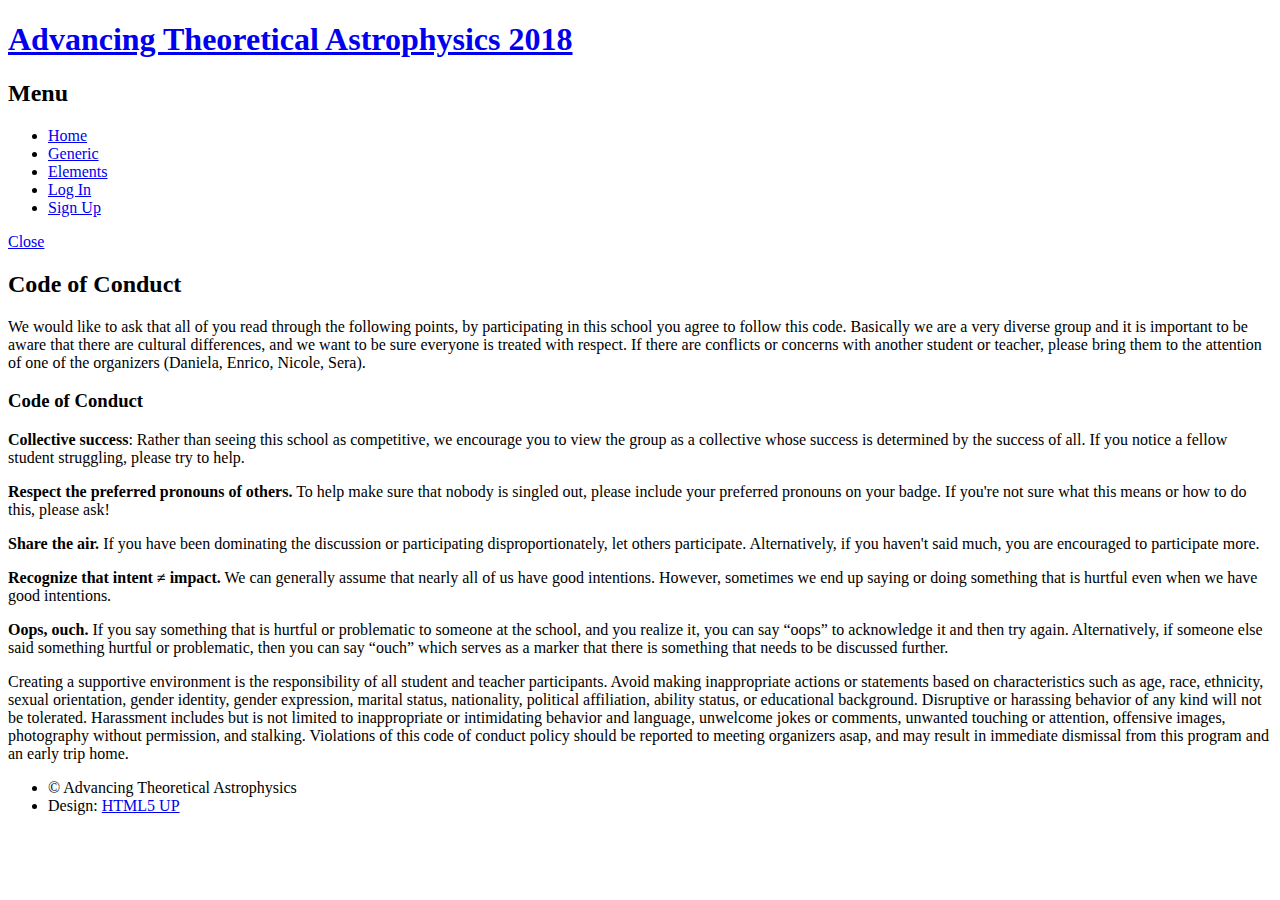
==== code-of-conduct.html @ 88ed9253 "Updated code of conduct" ====
<!DOCTYPE HTML>
<!--
	Solid State by HTML5 UP
	html5up.net | @n33co
	Free for personal and commercial use under the CCA 3.0 license (html5up.net/license)
-->
<html>
	<head>
		<title>Code of Conduct - Advancing Theoretical Astrophysics</title>
		<meta charset="utf-8" />
		<meta name="viewport" content="width=device-width, initial-scale=1" />
		<!--[if lte IE 8]><script src="assets/js/ie/html5shiv.js"></script><![endif]-->
		<link rel="stylesheet" href="assets/css/main.css" />
		<!--[if lte IE 9]><link rel="stylesheet" href="assets/css/ie9.css" /><![endif]-->
		<!--[if lte IE 8]><link rel="stylesheet" href="assets/css/ie8.css" /><![endif]-->
	</head>
	<body>

		<!-- Page Wrapper -->
			<div id="page-wrapper">

				<!-- Header -->
					<header id="header">
						<h1><a href="index.html">Advancing Theoretical Astrophysics 2018</a></h1>
						<!--
                                                    <nav>
							<a href="#menu">Menu</a>
						</nav>
                                                -->
					</header>

				<!-- Menu -->
					<nav id="menu">
						<div class="inner">
							<h2>Menu</h2>
							<ul class="links">
								<li><a href="index.html">Home</a></li>
								<li><a href="generic.html">Generic</a></li>
								<li><a href="elements.html">Elements</a></li>
								<li><a href="#">Log In</a></li>
								<li><a href="#">Sign Up</a></li>
							</ul>
							<a href="#" class="close">Close</a>
						</div>
					</nav>

				<!-- Wrapper -->
					<section id="wrapper">
						<header>
							<div class="inner">
							    <h2>Code of Conduct</h2>

							</div>
						</header>

						<!-- Content -->
							<div class="wrapper">
							    <div class="inner">
	<p> We would like to ask that all of you read through the following points, by participating in this school you agree to follow this code.  Basically we are a very diverse group and it is important to be aware that there are cultural differences, and we want to be sure everyone is treated with respect.  If there are conflicts or concerns with another student or teacher, please bring them to the attention of one of the organizers (Daniela, Enrico, Nicole, Sera).
</p>

								<h3 class="major">Code of Conduct</h3>

<p><b>Collective success</b>:  Rather than seeing this school as competitive, we encourage you to view the group as a collective whose success is determined by the success of all.  If you notice a fellow student struggling, please try to help.  
</p>
<p>
<b>Respect the preferred pronouns of others.</b> To help make sure that nobody is singled out, please include your preferred pronouns on your badge. If you're not sure what this means or how to do this, please ask!
</p>

<p>
<b>Share the air.</b> If you have been dominating the discussion or participating disproportionately, let others participate. Alternatively, if you haven't said much, you are encouraged to participate more.
</p>

<p>
<b>Recognize that intent ≠ impact.</b> We can generally assume that nearly all of us have good intentions. However, sometimes we end up saying or doing something that is hurtful even when we have good intentions.
</p>

<p>
<b>Oops, ouch.</b>  If you say something that is hurtful or problematic to someone at the school, and you realize it, you can say “oops” to acknowledge it and then try again. Alternatively, if someone else said something hurtful or problematic, then you can say “ouch” which serves as a marker that there is something that needs to be discussed further. 
</p>

<p>
Creating a supportive environment is the responsibility of all student and teacher participants.  Avoid making inappropriate actions or statements based on characteristics such as age, race, ethnicity, sexual orientation, gender identity, gender expression, marital status, nationality, political affiliation, ability status, or educational background. Disruptive or harassing behavior of any kind will not be tolerated. Harassment includes but is not limited to inappropriate or intimidating behavior and language, unwelcome jokes or comments, unwanted touching or attention, offensive images, photography without permission, and stalking. Violations of this code of conduct policy should be reported to meeting organizers asap, and may result in immediate dismissal from this program and an early trip home.
</p>

							    </div>
							</div>
					</section>

				<!-- Footer -->
					<section id="footer">
						<div class="inner">
							<ul class="copyright">
								<li>&copy; Advancing Theoretical Astrophysics</li><li>Design: <a href="http://html5up.net">HTML5 UP</a></li>
							</ul>
						</div>
					</section>

			</div>

		<!-- Scripts -->
			<script src="assets/js/skel.min.js"></script>
			<script src="assets/js/jquery.min.js"></script>
			<script src="assets/js/jquery.scrollex.min.js"></script>
			<script src="assets/js/util.js"></script>
			<!--[if lte IE 8]><script src="assets/js/ie/respond.min.js"></script><![endif]-->
			<script src="assets/js/main.js"></script>

	</body>
</html>
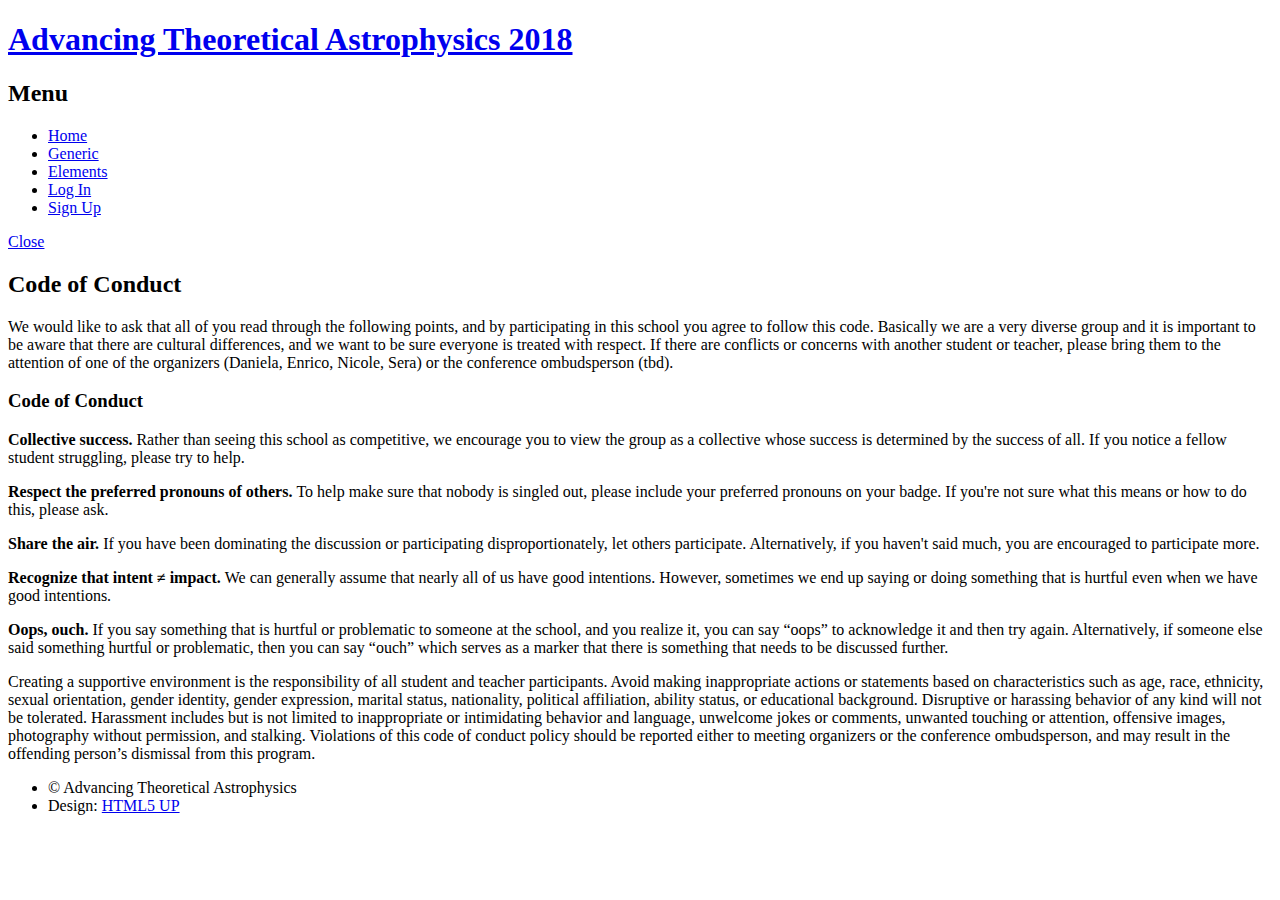
==== commit 7c24f7cc: "Updated code of conduct" ====
--- a/code-of-conduct.html
+++ b/code-of-conduct.html
@@ -56,31 +56,37 @@
 						<!-- Content -->
 							<div class="wrapper">
 							    <div class="inner">
-	<p> We would like to ask that all of you read through the following points, by participating in this school you agree to follow this code.  Basically we are a very diverse group and it is important to be aware that there are cultural differences, and we want to be sure everyone is treated with respect.  If there are conflicts or concerns with another student or teacher, please bring them to the attention of one of the organizers (Daniela, Enrico, Nicole, Sera).
+<p>
+We would like to ask that all of you read through the following points, and by participating in this school you agree to follow this code.  Basically we are a very diverse group and it is important to be aware that there are cultural differences, and we want to be sure everyone is treated with respect.  If there are conflicts or concerns with another student or teacher, please bring them to the attention of one of the organizers (Daniela, Enrico, Nicole, Sera) or the conference ombudsperson (tbd).
 </p>
 
 								<h3 class="major">Code of Conduct</h3>
 
-<p><b>Collective success</b>:  Rather than seeing this school as competitive, we encourage you to view the group as a collective whose success is determined by the success of all.  If you notice a fellow student struggling, please try to help.  
+<p><b>Collective success. </b>  
+Rather than seeing this school as competitive, we encourage you to view the group as a collective whose success is determined by the success of all.  If you notice a fellow student struggling, please try to help.
 </p>
 <p>
-<b>Respect the preferred pronouns of others.</b> To help make sure that nobody is singled out, please include your preferred pronouns on your badge. If you're not sure what this means or how to do this, please ask!
+<b>Respect the preferred pronouns of others. </b> 
+To help make sure that nobody is singled out, please include your preferred pronouns on your badge. If you're not sure what this means or how to do this, please ask.
 </p>
 
 <p>
-<b>Share the air.</b> If you have been dominating the discussion or participating disproportionately, let others participate. Alternatively, if you haven't said much, you are encouraged to participate more.
+<b>Share the air. </b> 
+If you have been dominating the discussion or participating disproportionately, let others participate. Alternatively, if you haven't said much, you are encouraged to participate more.
 </p>
 
 <p>
-<b>Recognize that intent ≠ impact.</b> We can generally assume that nearly all of us have good intentions. However, sometimes we end up saying or doing something that is hurtful even when we have good intentions.
+<b>Recognize that intent ≠ impact. </b> 
+We can generally assume that nearly all of us have good intentions. However, sometimes we end up saying or doing something that is hurtful even when we have good intentions.
 </p>
 
 <p>
-<b>Oops, ouch.</b>  If you say something that is hurtful or problematic to someone at the school, and you realize it, you can say “oops” to acknowledge it and then try again. Alternatively, if someone else said something hurtful or problematic, then you can say “ouch” which serves as a marker that there is something that needs to be discussed further. 
+<b>Oops, ouch. </b>
+If you say something that is hurtful or problematic to someone at the school, and you realize it, you can say “oops” to acknowledge it and then try again. Alternatively, if someone else said something hurtful or problematic, then you can say “ouch” which serves as a marker that there is something that needs to be discussed further. 
 </p>
 
 <p>
-Creating a supportive environment is the responsibility of all student and teacher participants.  Avoid making inappropriate actions or statements based on characteristics such as age, race, ethnicity, sexual orientation, gender identity, gender expression, marital status, nationality, political affiliation, ability status, or educational background. Disruptive or harassing behavior of any kind will not be tolerated. Harassment includes but is not limited to inappropriate or intimidating behavior and language, unwelcome jokes or comments, unwanted touching or attention, offensive images, photography without permission, and stalking. Violations of this code of conduct policy should be reported to meeting organizers asap, and may result in immediate dismissal from this program and an early trip home.
+Creating a supportive environment is the responsibility of all student and teacher participants.  Avoid making inappropriate actions or statements based on characteristics such as age, race, ethnicity, sexual orientation, gender identity, gender expression, marital status, nationality, political affiliation, ability status, or educational background. Disruptive or harassing behavior of any kind will not be tolerated. Harassment includes but is not limited to inappropriate or intimidating behavior and language, unwelcome jokes or comments, unwanted touching or attention, offensive images, photography without permission, and stalking. Violations of this code of conduct policy should be reported either to meeting organizers or the conference ombudsperson, and may result in the offending person’s dismissal from this program.
 </p>
 
 							    </div>
